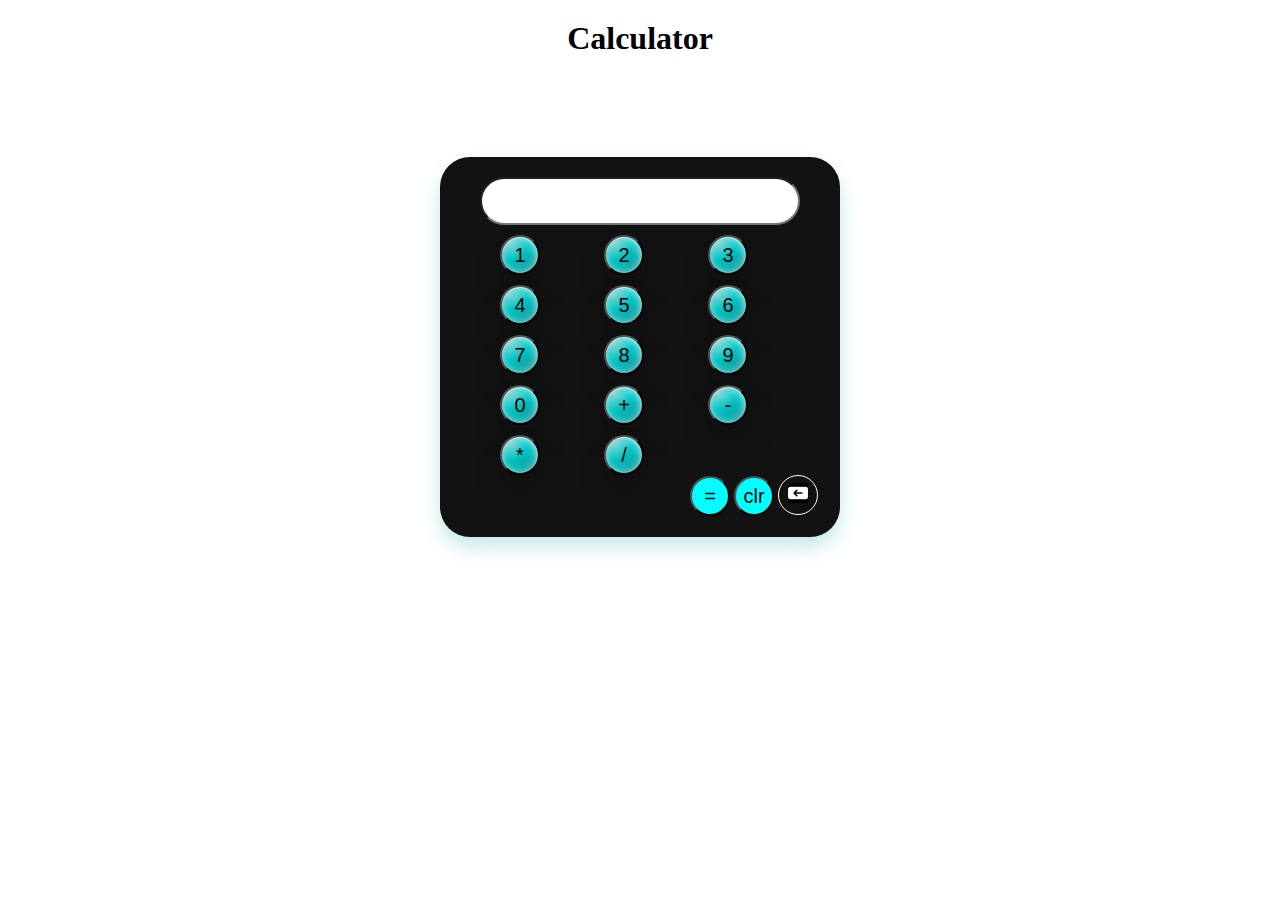
==== calculator/index.html @ 65f201d2 "calculator" ====
<!DOCTYPE html>
<html lang="en">
<head>
    <meta charset="UTF-8">
    <meta name="viewport" content="width=device-width, initial-scale=1.0">
    <title>Calculator</title>
    <link rel="stylesheet" href="/calculator/style.css">
</head>
<body>
  <h1 class="head">Calculator</h1>
<div class="container">
    <input type="text" class="myinput">
    <div class="btns">
       <div>
        <button class=" btn1">1</button>
        <button class=" btn2">2</button>
        <button class=" btn3">3</button>
    </div>
    <div>
        <button class=" btn4">4</button>
        <button class=" btn5">5</button>
        <button class=" btn6">6</button>
    </div>
    <div>
        <button class=" btn7">7</button>
        <button class=" btn8">8</button>
        <button class=" btn9">9</button>
    </div>
        <button class=" btn0">0</button>
        <button class=" btnplus">+</button>
        <button class=" btnminus">-</button>
        <br>
        <button class=" btnmulti">*</button>
        <button class=" btndivide">/</button>
      
        

    </div>
    <button class=" btnequal">=</button>
    <button class="clr">clr</button>
    <button class="bck"><img src="/calculator/images/backspace.png" width="20px"></button>
</div>

    <script src="/calculator/script.js"></script>
</body>
</html>
---- calculator/style.css ----
*{
    margin: 0;
    padding: 0;
    box-sizing: border-box;
}
.head{
    margin-top: 20px;
    text-align: center;
}
.container{
    width: 400px;
    height: 380px;
    margin: 100px auto 0px;
    background: #121212;
    border-radius: 30px;
    box-shadow: 0px 10px 20px #c6e7e7;
}

.container input{
    width: 80%;
    height: 3rem;
    margin-left: 40px;
    margin-top: 20px;
    color: black;
    border-radius: 30px;
}

.btns button{
  
    height: 40px;
    width: 40px;
    background-color: aqua;
    border-radius: 50%;
    font-size: 20px;
    margin-left: 60px;
    margin-top: 10px;
    box-shadow: 0px 10px 20px #c6e7e7;
    cursor: pointer;
    background-image: radial-gradient(93% 87% at 87% 89%, rgba(0, 0, 0, 0.23) 0%, transparent 86.18%), radial-gradient(66% 66% at 26% 20%, rgba(255, 255, 255, 0.55) 0%, rgba(255, 255, 255, 0) 69.79%, rgba(255, 255, 255, 0) 100%);
    box-shadow: inset -3px -3px 9px rgba(255, 255, 255, 0.25), inset 0px 3px 9px rgba(255, 255, 255, 0.3), inset 0px 1px 1px rgba(255, 255, 255, 0.6), inset 0px -8px 36px rgba(0, 0, 0, 0.3), inset 0px 1px 5px rgba(255, 255, 255, 0.6), 2px 19px 31px rgba(0, 0, 0, 0.2);
}
.btnplus{
    font-size: 50px;
}
.btnminus{
    font-size: 50px;
}
.clr{
    height: 40px;
    width: 40px;
    background-color: aqua;
    border-radius: 50%;
    font-size: 20px;
    margin-left: 0px;
    cursor: pointer;
}
.btnequal{
    height: 40px;
    width: 40px;
    background-color: aqua;
    border-radius: 50%;
    font-size: 20px;
    margin-left: 250px;
    cursor: pointer;
}
.bck{
    height: 40px;
    width: 40px;
    background-color: rgb(16, 18, 18);
    border-radius: 50%;  
    border: 1px solid white;
    font-size: 20px;
    margin-left: 0px;
    cursor: pointer;
}
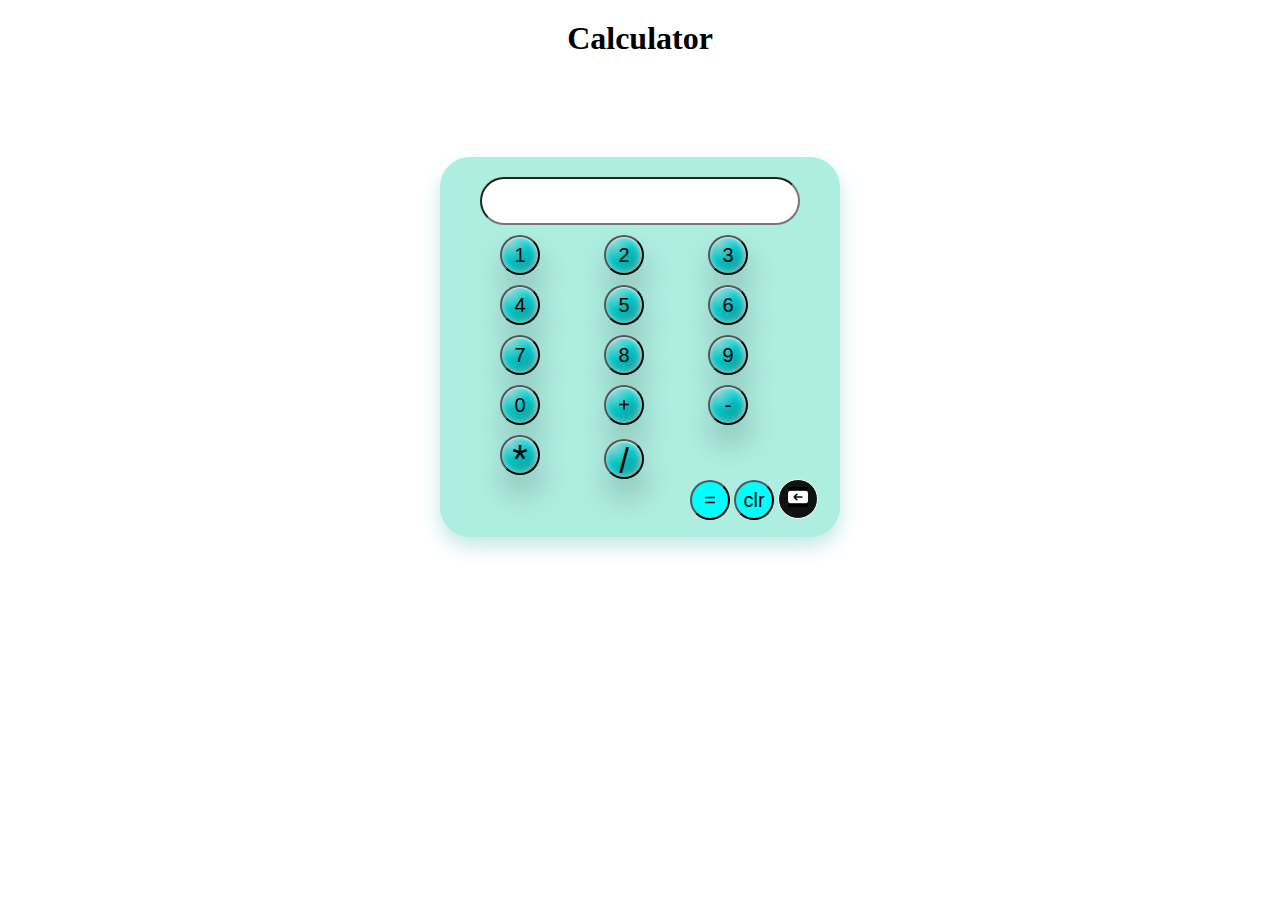
==== commit a0d31f4e: "calculator" ====
--- a/calculator/index.html
+++ b/calculator/index.html
@@ -5,6 +5,7 @@
     <meta name="viewport" content="width=device-width, initial-scale=1.0">
     <title>Calculator</title>
     <link rel="stylesheet" href="/calculator/style.css">
+    <link rel="stylesheet" href="https://cdnjs.cloudflare.com/ajax/libs/font-awesome/6.7.2/css/all.min.css" integrity="sha512-Evv84Mr4kqVGRNSgIGL/F/aIDqQb7xQ2vcrdIwxfjThSH8CSR7PBEakCr51Ck+w+/U6swU2Im1vVX0SVk9ABhg==" crossorigin="anonymous" referrerpolicy="no-referrer" />
 </head>
 <body>
   <h1 class="head">Calculator</h1>
--- a/calculator/style.css
+++ b/calculator/style.css
@@ -6,12 +6,13 @@
 .head{
     margin-top: 20px;
     text-align: center;
+    
 }
 .container{
     width: 400px;
     height: 380px;
     margin: 100px auto 0px;
-    background: #121212;
+    background: #aeeee1;
     border-radius: 30px;
     box-shadow: 0px 10px 20px #c6e7e7;
 }
@@ -23,6 +24,7 @@
     margin-top: 20px;
     color: black;
     border-radius: 30px;
+    font-size: 40px;
 }
 
 .btns button{
@@ -39,8 +41,8 @@
     background-image: radial-gradient(93% 87% at 87% 89%, rgba(0, 0, 0, 0.23) 0%, transparent 86.18%), radial-gradient(66% 66% at 26% 20%, rgba(255, 255, 255, 0.55) 0%, rgba(255, 255, 255, 0) 69.79%, rgba(255, 255, 255, 0) 100%);
     box-shadow: inset -3px -3px 9px rgba(255, 255, 255, 0.25), inset 0px 3px 9px rgba(255, 255, 255, 0.3), inset 0px 1px 1px rgba(255, 255, 255, 0.6), inset 0px -8px 36px rgba(0, 0, 0, 0.3), inset 0px 1px 5px rgba(255, 255, 255, 0.6), 2px 19px 31px rgba(0, 0, 0, 0.2);
 }
-.btnplus{
-    font-size: 50px;
+.btns .btnplus{
+    font-size: 20px;
 }
 .btnminus{
     font-size: 50px;
@@ -73,5 +75,11 @@
     margin-left: 0px;
     cursor: pointer;
 }
+.btns .btnmulti{
+    font-size: 40px;
+}
+.btns .btndivide{
+    font-size: 35px;
+}
 
 
